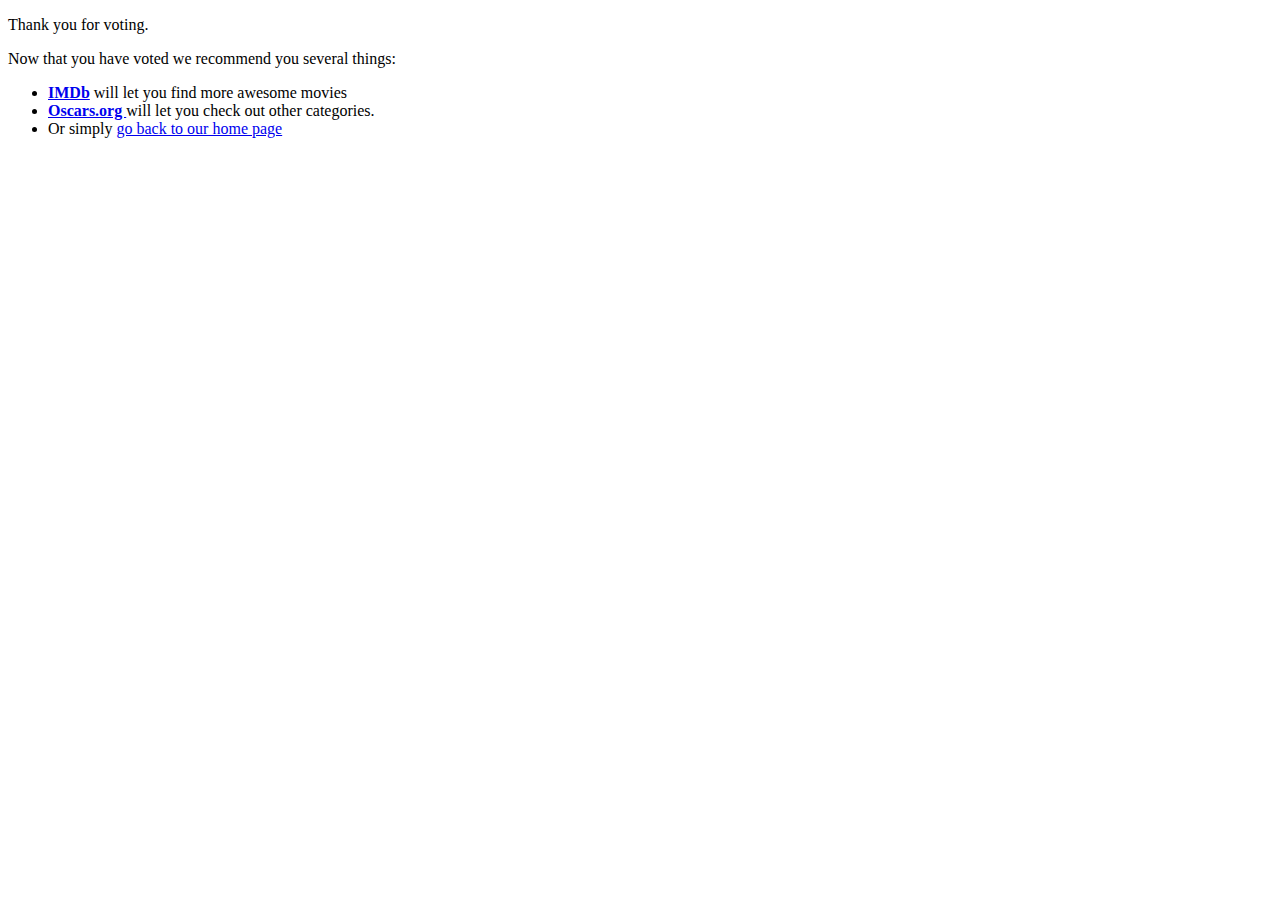
==== success.html @ 17b3520d "ADd form and links" ====
<!DOCTYPE html>
<html>
<head>
  <title>Thank you</title>
</head>
<body>
  <p>Thank you for voting.</p>
  <p> Now that you have voted we recommend you several things: </p>
  <ul>
    <li><a href="http://www.imdb.com/"><strong>IMDb</strong></a> will let you find more awesome movies</li>
    <li><a href="http://www.oscars.org/"><strong>Oscars.org </strong></a> will let you check out other categories.</li>
    <li>Or simply <a href="index.html">go back to our home page</a></li>
  </ul>
</body>
</html>
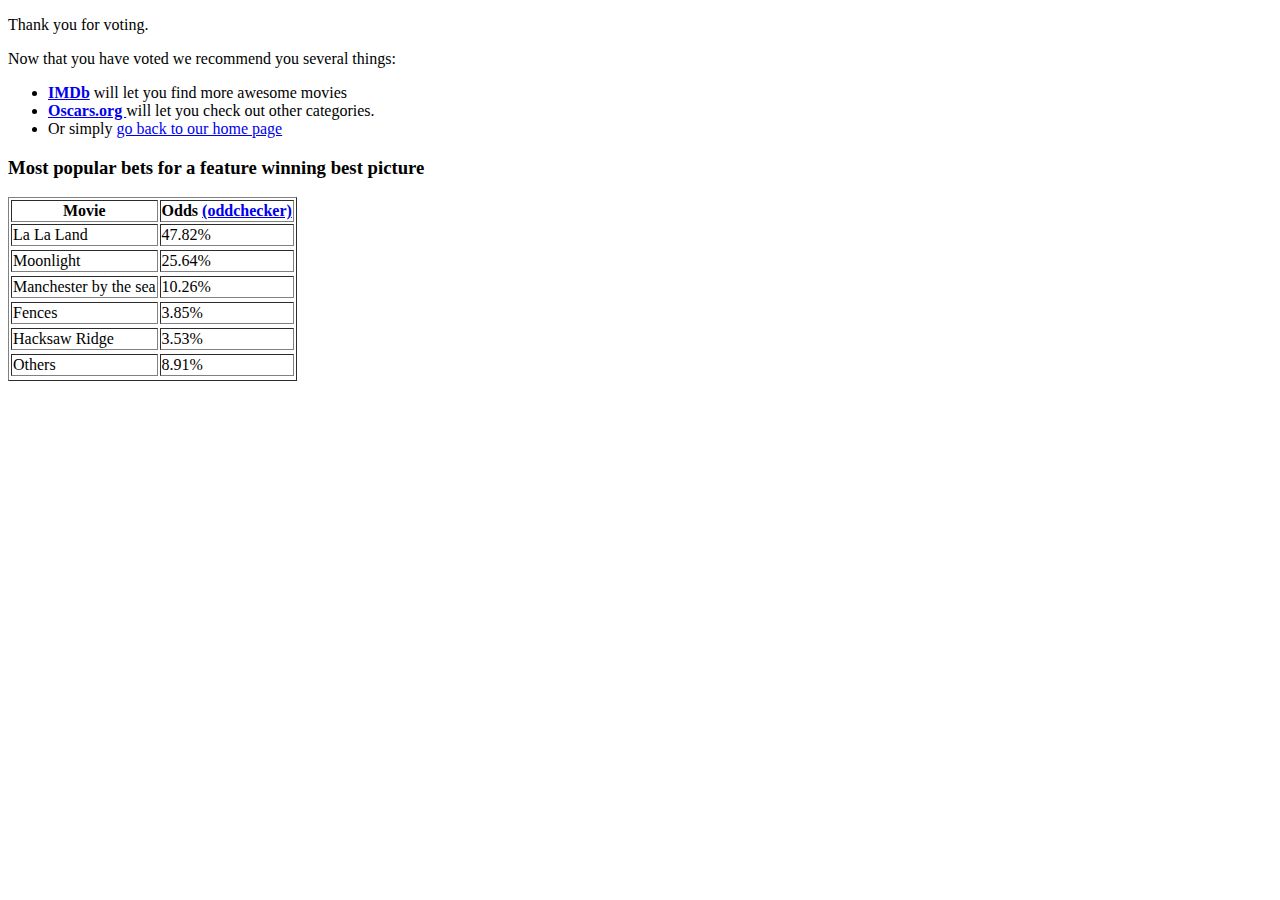
==== commit 14bd4026: "Add odds table" ====
--- a/success.html
+++ b/success.html
@@ -11,5 +11,38 @@
     <li><a href="http://www.oscars.org/"><strong>Oscars.org </strong></a> will let you check out other categories.</li>
     <li>Or simply <a href="index.html">go back to our home page</a></li>
   </ul>
+
+  <h3> Most popular bets for a feature winning best picture</h3>
+  <table border="1">
+    <tr>
+      <th>Movie</th>
+      <th> Odds <a href="http://www.oddschecker.com/awards/oscars/best-picture">(oddchecker)</a></th>
+    </tr>
+    <tr>
+      <td>La La Land</td>
+      <td>47.82%</td>
+    <tr>
+    <tr>
+      <td>Moonlight</td>
+      <td>25.64%</td>
+    <tr>
+    <tr>
+      <td>Manchester by the sea</td>
+      <td>10.26%</td>
+    <tr>
+    <tr>
+      <td>Fences</td>
+      <td>3.85%</td>
+    <tr>
+    <tr>
+      <td>Hacksaw Ridge</td>
+      <td>3.53%</td>
+    <tr>
+    <tr>
+      <td>Others</td>
+      <td>8.91%</td>
+    <tr>
+  </table>
+
 </body>
 </html>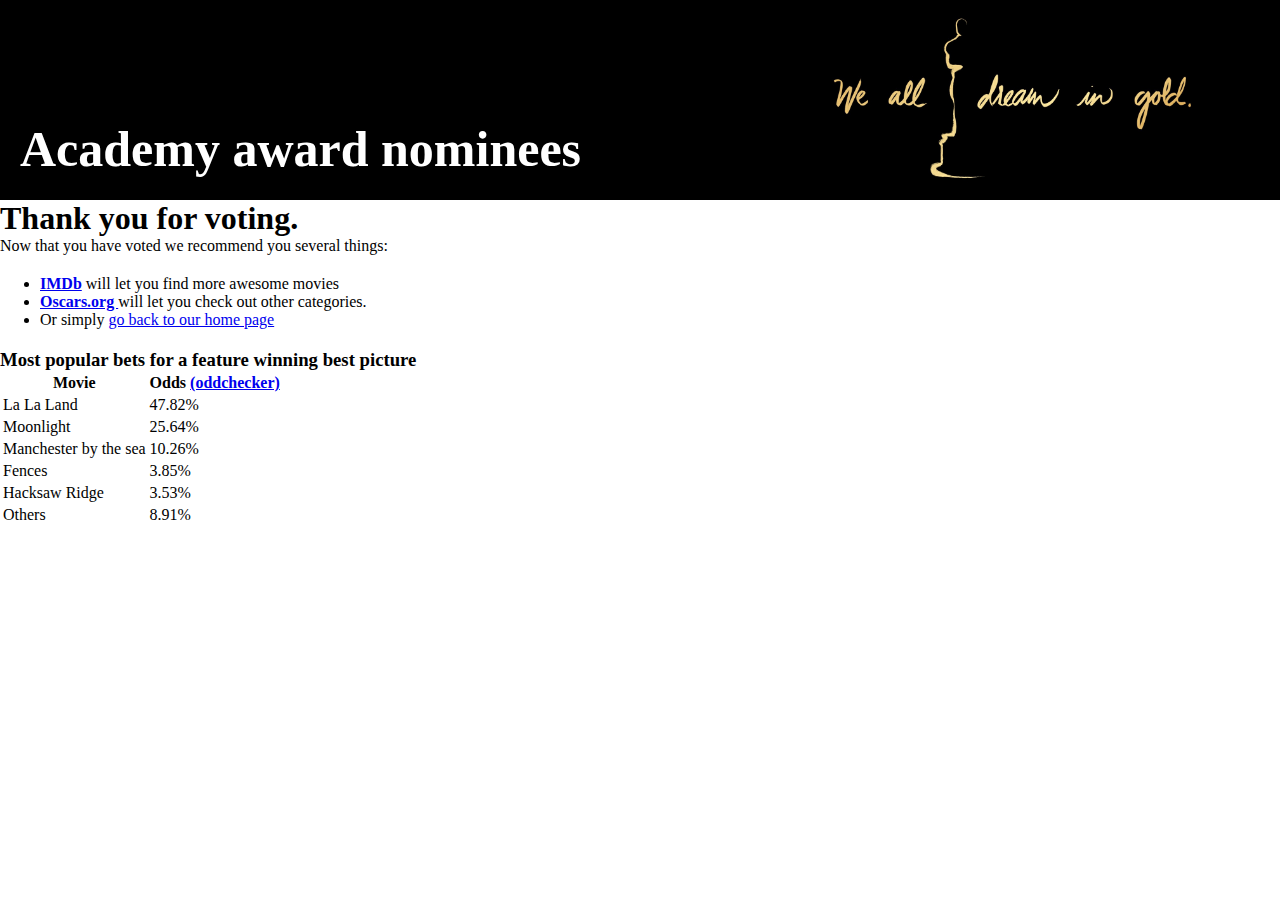
==== commit 308e82ca: "Modify table, check structure" ====
--- a/success.html
+++ b/success.html
@@ -2,47 +2,53 @@
 <html>
 <head>
   <title>Thank you</title>
+  <link href="https://fonts.googleapis.com/css?family=Roboto|Sansita" rel="stylesheet">
+  <link href="style.css" type="text/css" rel="stylesheet" />
 </head>
 <body>
-  <p>Thank you for voting.</p>
-  <p> Now that you have voted we recommend you several things: </p>
-  <ul>
-    <li><a href="http://www.imdb.com/"><strong>IMDb</strong></a> will let you find more awesome movies</li>
-    <li><a href="http://www.oscars.org/"><strong>Oscars.org </strong></a> will let you check out other categories.</li>
-    <li>Or simply <a href="index.html">go back to our home page</a></li>
-  </ul>
+   <header>
+    <h1 id="top">Academy award nominees</h1> 
+  </header>
+  <main id="success">
+    <h1>Thank you for voting.</h1>
+    <p> Now that you have voted we recommend you several things: </p>
+    <ul>
+      <li><a href="http://www.imdb.com/"><strong>IMDb</strong></a> will let you find more awesome movies</li>
+      <li><a href="http://www.oscars.org/"><strong>Oscars.org </strong></a> will let you check out other categories.</li>
+      <li>Or simply <a href="index.html">go back to our home page</a></li>
+    </ul>
 
-  <h3> Most popular bets for a feature winning best picture</h3>
-  <table border="1">
-    <tr>
-      <th>Movie</th>
-      <th> Odds <a href="http://www.oddschecker.com/awards/oscars/best-picture">(oddchecker)</a></th>
-    </tr>
-    <tr>
-      <td>La La Land</td>
-      <td>47.82%</td>
-    <tr>
-    <tr>
-      <td>Moonlight</td>
-      <td>25.64%</td>
-    <tr>
-    <tr>
-      <td>Manchester by the sea</td>
-      <td>10.26%</td>
-    <tr>
-    <tr>
-      <td>Fences</td>
-      <td>3.85%</td>
-    <tr>
-    <tr>
-      <td>Hacksaw Ridge</td>
-      <td>3.53%</td>
-    <tr>
-    <tr>
-      <td>Others</td>
-      <td>8.91%</td>
-    <tr>
-  </table>
-
+    <h3> Most popular bets for a feature winning best picture</h3>
+    <table>
+      <tr>
+        <th>Movie</th>
+        <th> Odds <a href="http://www.oddschecker.com/awards/oscars/best-picture">(oddchecker)</a></th>
+      </tr>
+      <tr>
+        <td>La La Land</td>
+        <td>47.82%</td>
+      </tr>
+      <tr>
+        <td>Moonlight</td>
+        <td>25.64%</td>
+      </tr>
+      <tr>
+        <td>Manchester by the sea</td>
+        <td>10.26%</td>
+      </tr>
+      <tr>
+        <td>Fences</td>
+        <td>3.85%</td>
+      </tr>
+      <tr>
+        <td>Hacksaw Ridge</td>
+        <td>3.53%</td>
+      </tr>
+      <tr>
+        <td>Others</td>
+        <td>8.91%</td>
+      </tr>
+    </table>
+  </main>
 </body>
 </html>--- a/style.css
+++ b/style.css
@@ -0,0 +1,72 @@
+* {
+  margin:0px;
+}
+/* HEADER*/
+header{
+    background-color:black;
+    background-image: url("images/oscarsgold.jpg");
+    background-size:contain;
+    background-repeat:no-repeat;
+    background-position:right;
+    height: 200px;
+  }
+
+#top{
+  color: white;
+  position: relative;
+  top: 60%;
+  left: 20px;
+  font-size: 50px;
+}
+/* NAVIGATION BAR */
+nav{
+  margin-left: 10px;
+  display:inline-block;
+}
+
+ul{
+  margin: 20px 0px;
+
+}
+
+nav ul li{
+  display: inline;
+  margin-left: 50px;
+  margin-right: 50px;
+  font-family: Arial, sans-serif;
+  font-size:1.5em;
+}
+
+nav ul li a{
+  color: black;
+  text-decoration: none;
+}
+nav ul li a: hover{
+  color: gold;
+  text-decoration: none;
+}
+
+/* FEATURE SECTION */
+section {
+  margin: 10px 20px;
+}
+
+img{
+  width: 200px;
+  height: 300px;
+}
+
+img:hover {
+    opacity: 0.5;
+    filter: alpha(opacity=50);
+}
+figure{
+  display: inline-block;
+  margin-right: 10px;
+  margin-bottom: 30px;
+}
+
+/*ANIMATED SECTION*/
+#animated{
+  background-color: rgba(153,204,255,0.5);
+}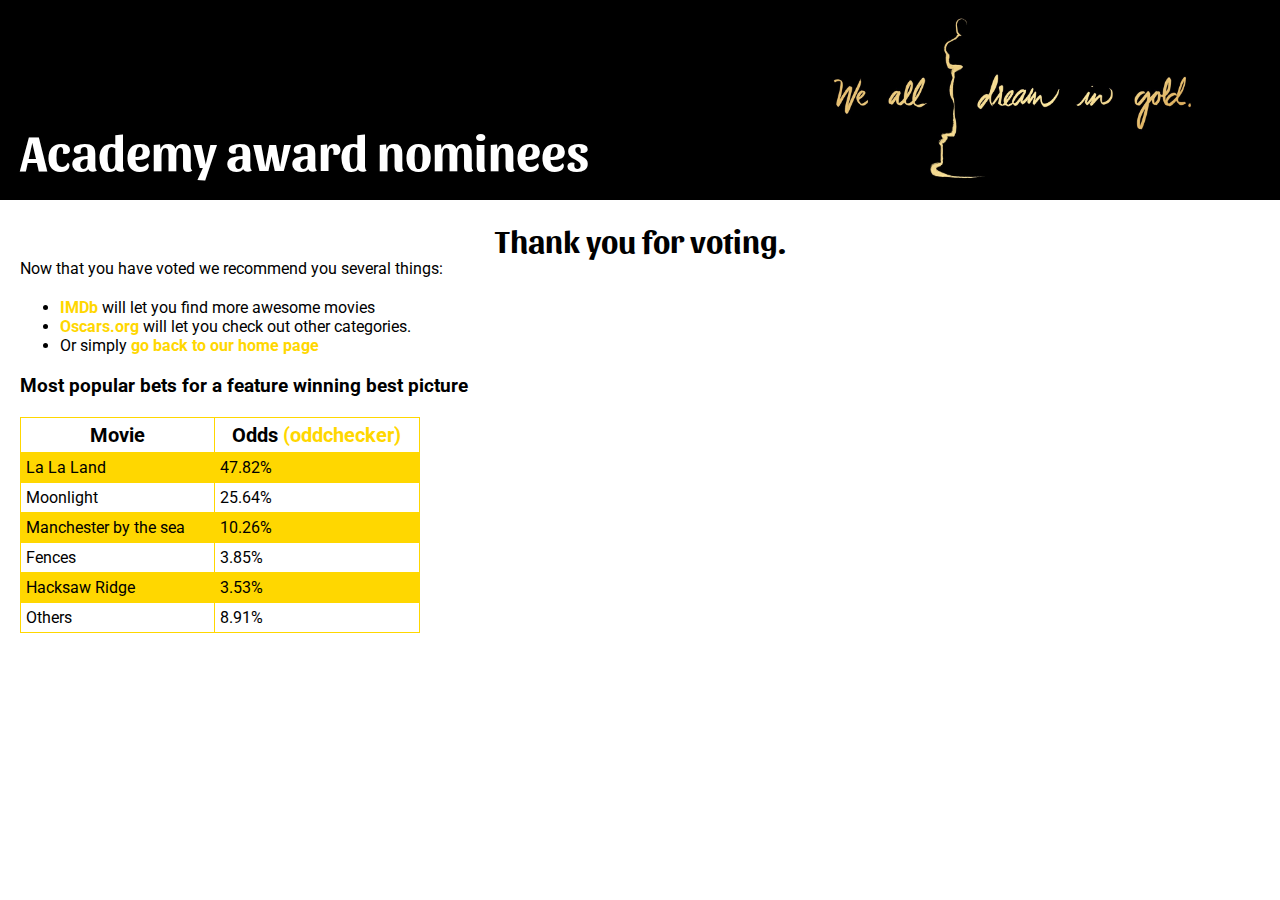
==== commit adcc058f: "Modify table and link styles" ====
--- a/success.html
+++ b/success.html
@@ -13,8 +13,8 @@
     <h1>Thank you for voting.</h1>
     <p> Now that you have voted we recommend you several things: </p>
     <ul>
-      <li><a href="http://www.imdb.com/"><strong>IMDb</strong></a> will let you find more awesome movies</li>
-      <li><a href="http://www.oscars.org/"><strong>Oscars.org </strong></a> will let you check out other categories.</li>
+      <li><a href="http://www.imdb.com/">IMDb</a> will let you find more awesome movies</li>
+      <li><a href="http://www.oscars.org/">Oscars.org</a> will let you check out other categories.</li>
       <li>Or simply <a href="index.html">go back to our home page</a></li>
     </ul>
 
@@ -24,7 +24,7 @@
         <th>Movie</th>
         <th> Odds <a href="http://www.oddschecker.com/awards/oscars/best-picture">(oddchecker)</a></th>
       </tr>
-      <tr>
+      <tr class="even">
         <td>La La Land</td>
         <td>47.82%</td>
       </tr>
@@ -32,7 +32,7 @@
         <td>Moonlight</td>
         <td>25.64%</td>
       </tr>
-      <tr>
+      <tr class="even">
         <td>Manchester by the sea</td>
         <td>10.26%</td>
       </tr>
@@ -40,7 +40,7 @@
         <td>Fences</td>
         <td>3.85%</td>
       </tr>
-      <tr>
+      <tr class="even">
         <td>Hacksaw Ridge</td>
         <td>3.53%</td>
       </tr>
--- a/style.css
+++ b/style.css
@@ -10,6 +10,10 @@
     background-position:right;
     height: 200px;
   }
+
+h1{
+  font-family: 'Sansita', sans-serif;
+}
 
 #top{
   color: white;
@@ -37,19 +41,33 @@
   font-size:1.5em;
 }
 
-nav ul li a{
+nav a{
   color: black;
   text-decoration: none;
 }
-nav ul li a: hover{
+nav a:hover {
   color: gold;
   text-decoration: none;
 }
 
+main{
+  padding:0px 20px;
+  font-family: 'Roboto', sans-serif;
+}
+
+main h1{
+  text-align:center;
+}
+
+section {
+  padding: 20px;
+}
+
+section h2{
+  margin-bottom: 10px;
+  text-align: center;
+}
 /* FEATURE SECTION */
-section {
-  margin: 10px 20px;
-}
 
 img{
   width: 200px;
@@ -69,4 +87,77 @@
 /*ANIMATED SECTION*/
 #animated{
   background-color: rgba(153,204,255,0.5);
+}
+
+/*DOCUMENTARY SECTION */
+
+/*-------------vote.html--------------*/
+
+/*FORM*/
+legend{
+  font-size: 1.5em;
+}
+
+fieldset{
+  padding: 20px;
+}
+
+form p{
+  font-size: 1.25em;
+}
+
+#submit-btn{
+  text-align:center;
+}
+input[type=submit] {
+  margin: 20px 0px;
+  font-size: 1.25em;
+  background: gold;
+  border-radius: 5px;
+}
+
+footer{
+  text-align: center;
+  background-color: #bfbfbf;
+}
+
+footer p{
+  margin: 0px;
+  padding: 10px 0px;
+}
+/*---------------success.html----------*/
+/*table*/
+#success h1 {
+  margin-top: 20px;
+}
+#success a {
+  text-decoration: none;
+  color: gold;
+  font-weight: bold;
+}
+
+#success a:hover{
+  text-decoration: none;
+  color: gold;
+  font-size: 1.1em;
+}
+#success a:visited {
+  color: #4d3d00;
+}
+table{
+  width: 400px;
+  border-collapse: collapse;
+  margin: 20px 0px;
+}
+
+.even {
+  background-color: gold;
+}
+th, td {
+  border: 1px solid gold;
+  padding: 5px;
+}
+
+th{
+  font-size: 1.25em;
 }